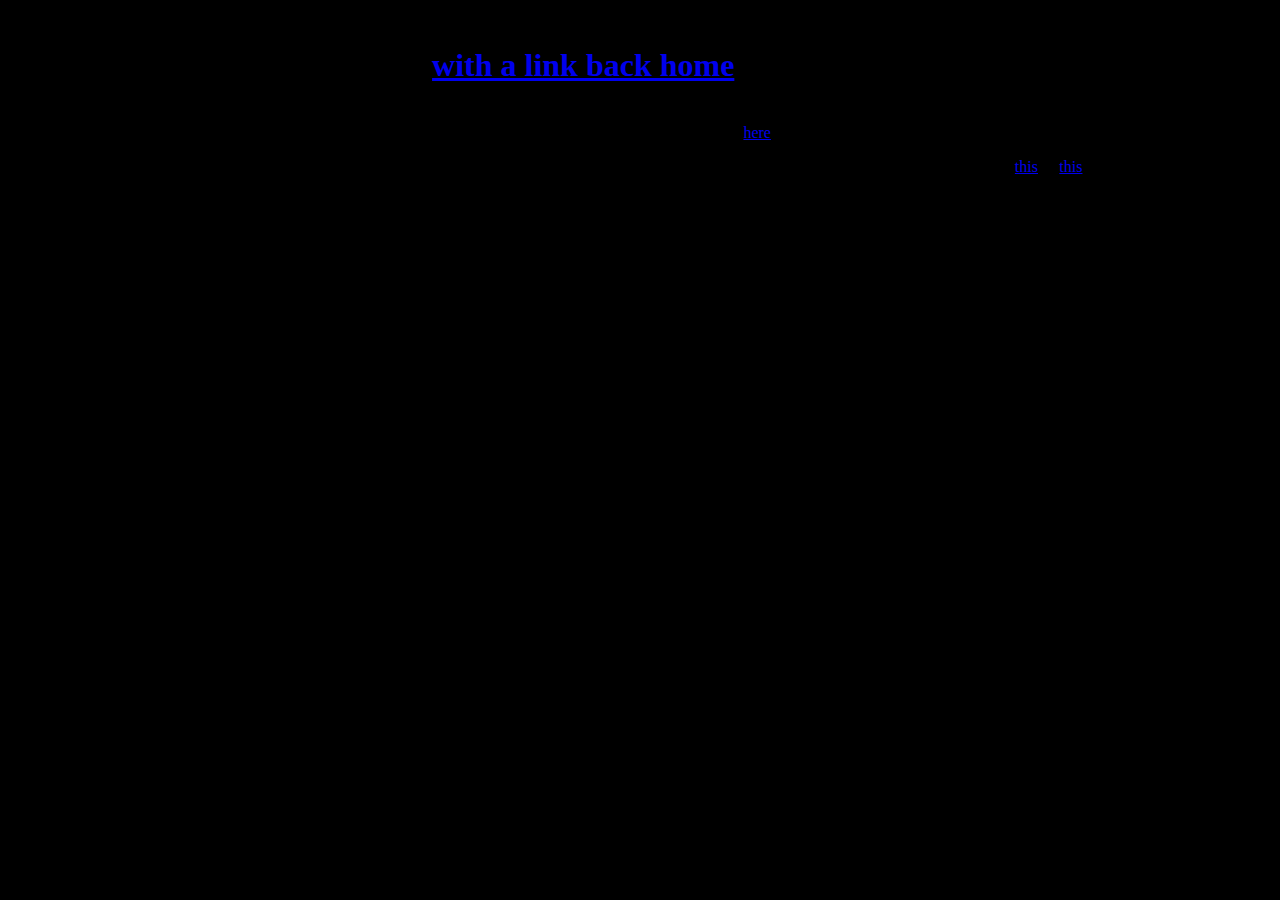
==== example.html @ d8dad6d0 "might work now" ====
<html>
<style>
body{
	background-color: #000000;
}
.txt{
	background-color: #000000;
	color:#00cc00;
	font-family:monospace;
}
</style>
<head>
	<title>the best site on the entire planet</title>
</head>
<body>
<head>
	<title>example linked page</title>
	<meta>fuck you</meta>
</head>
<body>
	<h1>this is an example linked page, <a href="index.html">with a link back home</a></h1>
	<p>you dont need gay transitions or an infinite scrolling page that has continuous sliding bullshit as you scroll down so you have to sit there like a dick waiting for it (god forbid you have slower than 10mpbs internet). this works. this is readable. this is clear. if i had files for you to download i could easily do them <a href="#">here</a>, but i dont, so thats a dead link.</p>
	<p>a good way of laying out your website is with a cler file structure in a sidebar and/or straight up navigating through sections like through a file structure, like <a href="http://doc.cat-v.org/economics/">this</a> or <a href="suckless.org">this</a>.
</body>
</html>
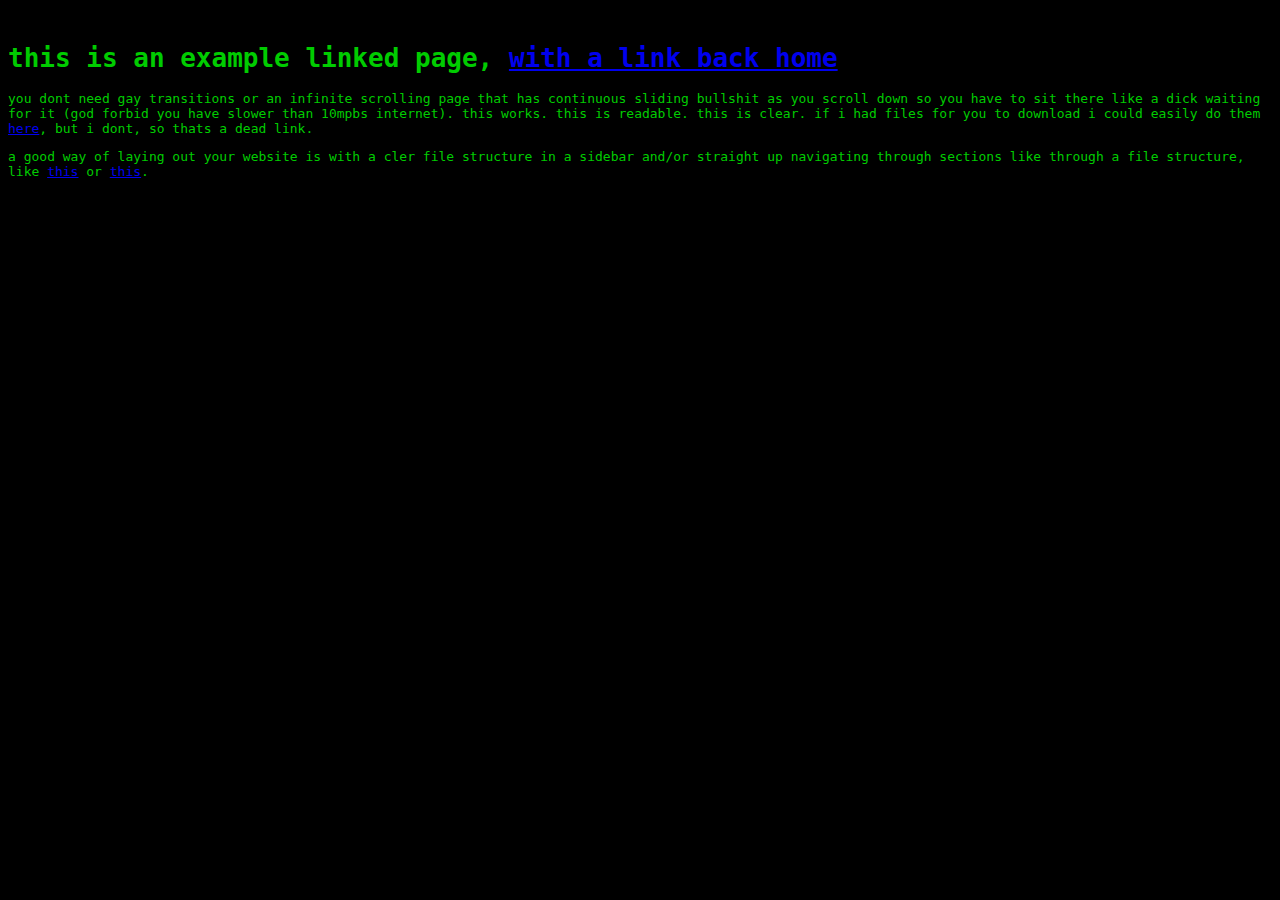
==== commit 5049cdf8: "no now itll work" ====
--- a/example.html
+++ b/example.html
@@ -18,8 +18,8 @@
 	<meta>fuck you</meta>
 </head>
 <body>
-	<h1>this is an example linked page, <a href="index.html">with a link back home</a></h1>
-	<p>you dont need gay transitions or an infinite scrolling page that has continuous sliding bullshit as you scroll down so you have to sit there like a dick waiting for it (god forbid you have slower than 10mpbs internet). this works. this is readable. this is clear. if i had files for you to download i could easily do them <a href="#">here</a>, but i dont, so thats a dead link.</p>
-	<p>a good way of laying out your website is with a cler file structure in a sidebar and/or straight up navigating through sections like through a file structure, like <a href="http://doc.cat-v.org/economics/">this</a> or <a href="suckless.org">this</a>.
+	<h1 class="txt">this is an example linked page, <a href="index.html">with a link back home</a></h1>
+	<p class="txt">you dont need gay transitions or an infinite scrolling page that has continuous sliding bullshit as you scroll down so you have to sit there like a dick waiting for it (god forbid you have slower than 10mpbs internet). this works. this is readable. this is clear. if i had files for you to download i could easily do them <a href="#">here</a>, but i dont, so thats a dead link.</p>
+	<p class="txt">a good way of laying out your website is with a cler file structure in a sidebar and/or straight up navigating through sections like through a file structure, like <a href="http://doc.cat-v.org/economics/">this</a> or <a href="suckless.org">this</a>.
 </body>
 </html>
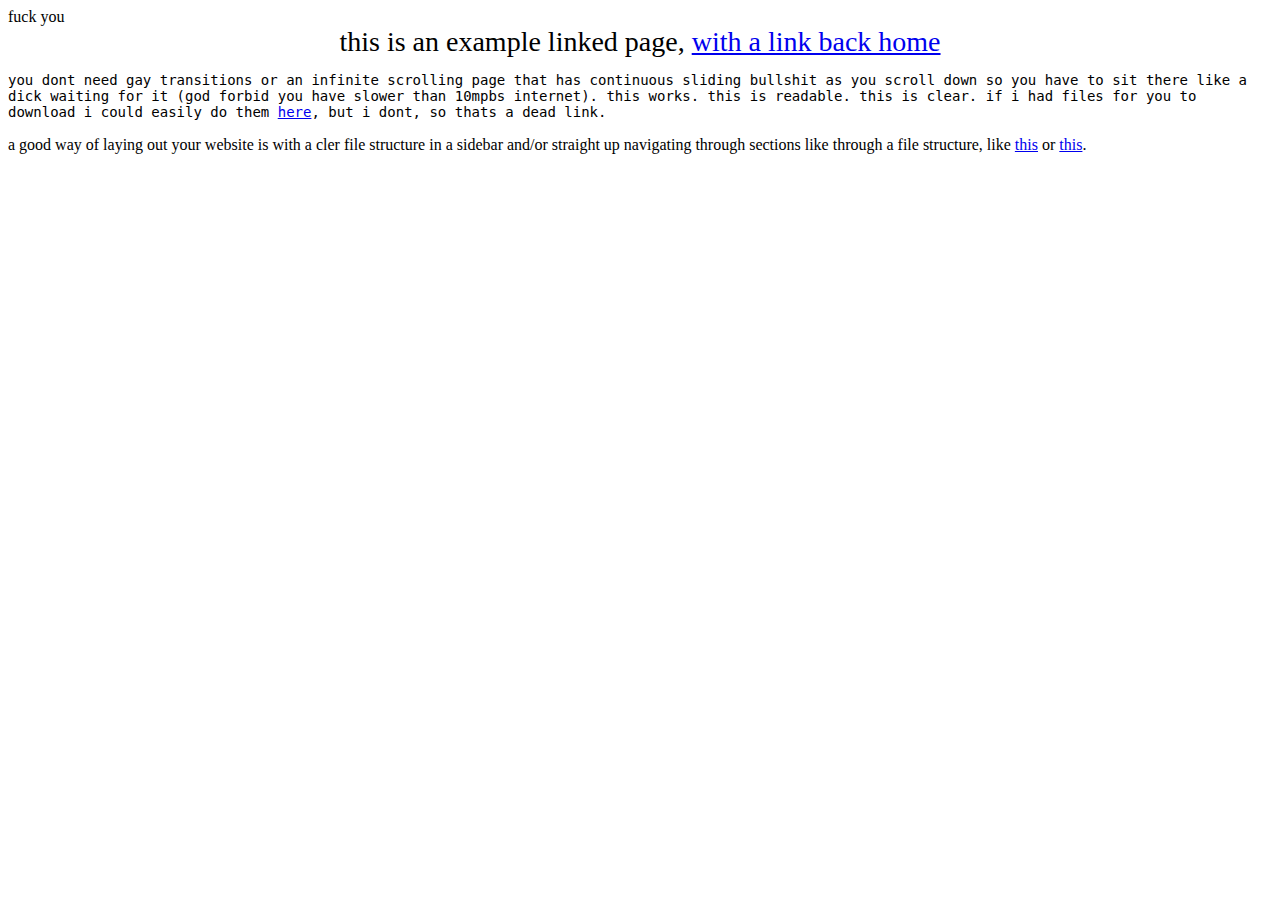
==== commit 6aa5a05a: "add things" ====
--- a/example.html
+++ b/example.html
@@ -1,25 +1,11 @@
 <html>
-<style>
-body{
-	background-color: #000000;
-}
-.txt{
-	background-color: #000000;
-	color:#00cc00;
-	font-family:monospace;
-}
-</style>
-<head>
-	<title>the best site on the entire planet</title>
-</head>
-<body>
 <head>
 	<title>example linked page</title>
 	<meta>fuck you</meta>
 </head>
-<body>
-	<h1 class="txt">this is an example linked page, <a href="index.html">with a link back home</a></h1>
-	<p class="txt">you dont need gay transitions or an infinite scrolling page that has continuous sliding bullshit as you scroll down so you have to sit there like a dick waiting for it (god forbid you have slower than 10mpbs internet). this works. this is readable. this is clear. if i had files for you to download i could easily do them <a href="#">here</a>, but i dont, so thats a dead link.</p>
-	<p class="txt">a good way of laying out your website is with a cler file structure in a sidebar and/or straight up navigating through sections like through a file structure, like <a href="http://doc.cat-v.org/economics/">this</a> or <a href="suckless.org">this</a>.
+<body style="background-colour: #000000;">
+	<center style="font-size: 28;">this is an example linked page, <a href="index.html">with a link back home</a></center>
+	<p style="font-size: 14; font-family: monospace;">you dont need gay transitions or an infinite scrolling page that has continuous sliding bullshit as you scroll down so you have to sit there like a dick waiting for it (god forbid you have slower than 10mpbs internet). this works. this is readable. this is clear. if i had files for you to download i could easily do them <a href="#">here</a>, but i dont, so thats a dead link.</p>
+	<p style="font-size 14;">a good way of laying out your website is with a cler file structure in a sidebar and/or straight up navigating through sections like through a file structure, like <a href="http://doc.cat-v.org/economics/">this</a> or <a href="suckless.org">this</a>.
 </body>
 </html>
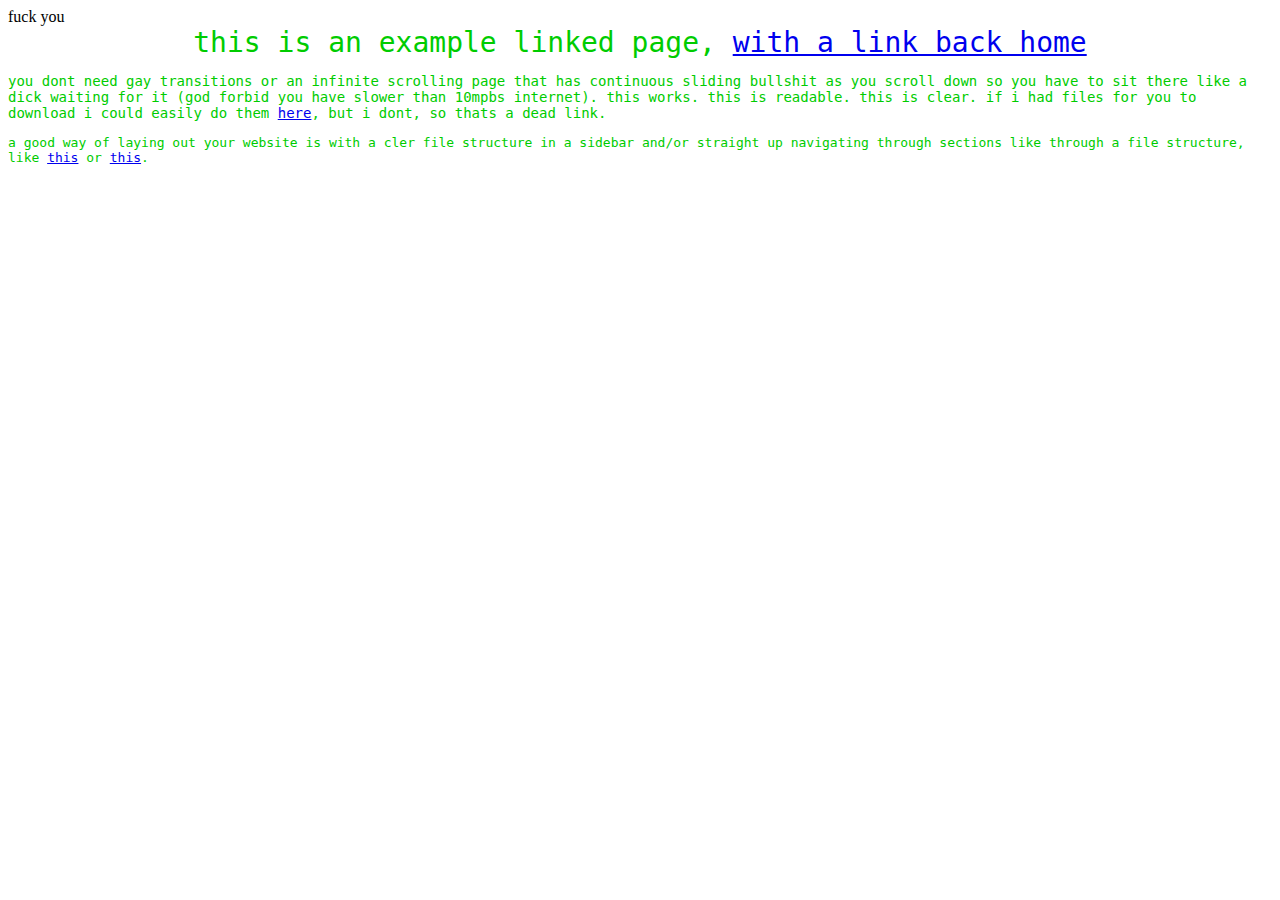
==== commit 24013758: "added fonts" ====
--- a/example.html
+++ b/example.html
@@ -4,8 +4,8 @@
 	<meta>fuck you</meta>
 </head>
 <body style="background-colour: #000000;">
-	<center style="font-size: 28;">this is an example linked page, <a href="index.html">with a link back home</a></center>
-	<p style="font-size: 14; font-family: monospace;">you dont need gay transitions or an infinite scrolling page that has continuous sliding bullshit as you scroll down so you have to sit there like a dick waiting for it (god forbid you have slower than 10mpbs internet). this works. this is readable. this is clear. if i had files for you to download i could easily do them <a href="#">here</a>, but i dont, so thats a dead link.</p>
-	<p style="font-size 14;">a good way of laying out your website is with a cler file structure in a sidebar and/or straight up navigating through sections like through a file structure, like <a href="http://doc.cat-v.org/economics/">this</a> or <a href="suckless.org">this</a>.
+	<center style="font-size: 28; font-family: monospace; color:#00cc00;">this is an example linked page, <a href="index.html">with a link back home</a></center>
+	<p style="font-size: 14; font-family: monospace; color:#00cc00">you dont need gay transitions or an infinite scrolling page that has continuous sliding bullshit as you scroll down so you have to sit there like a dick waiting for it (god forbid you have slower than 10mpbs internet). this works. this is readable. this is clear. if i had files for you to download i could easily do them <a href="#">here</a>, but i dont, so thats a dead link.</p>
+	<p style="font-size 14; font-family:monospace;color:#00cc00;">a good way of laying out your website is with a cler file structure in a sidebar and/or straight up navigating through sections like through a file structure, like <a href="http://doc.cat-v.org/economics/">this</a> or <a href="suckless.org">this</a>.
 </body>
 </html>
